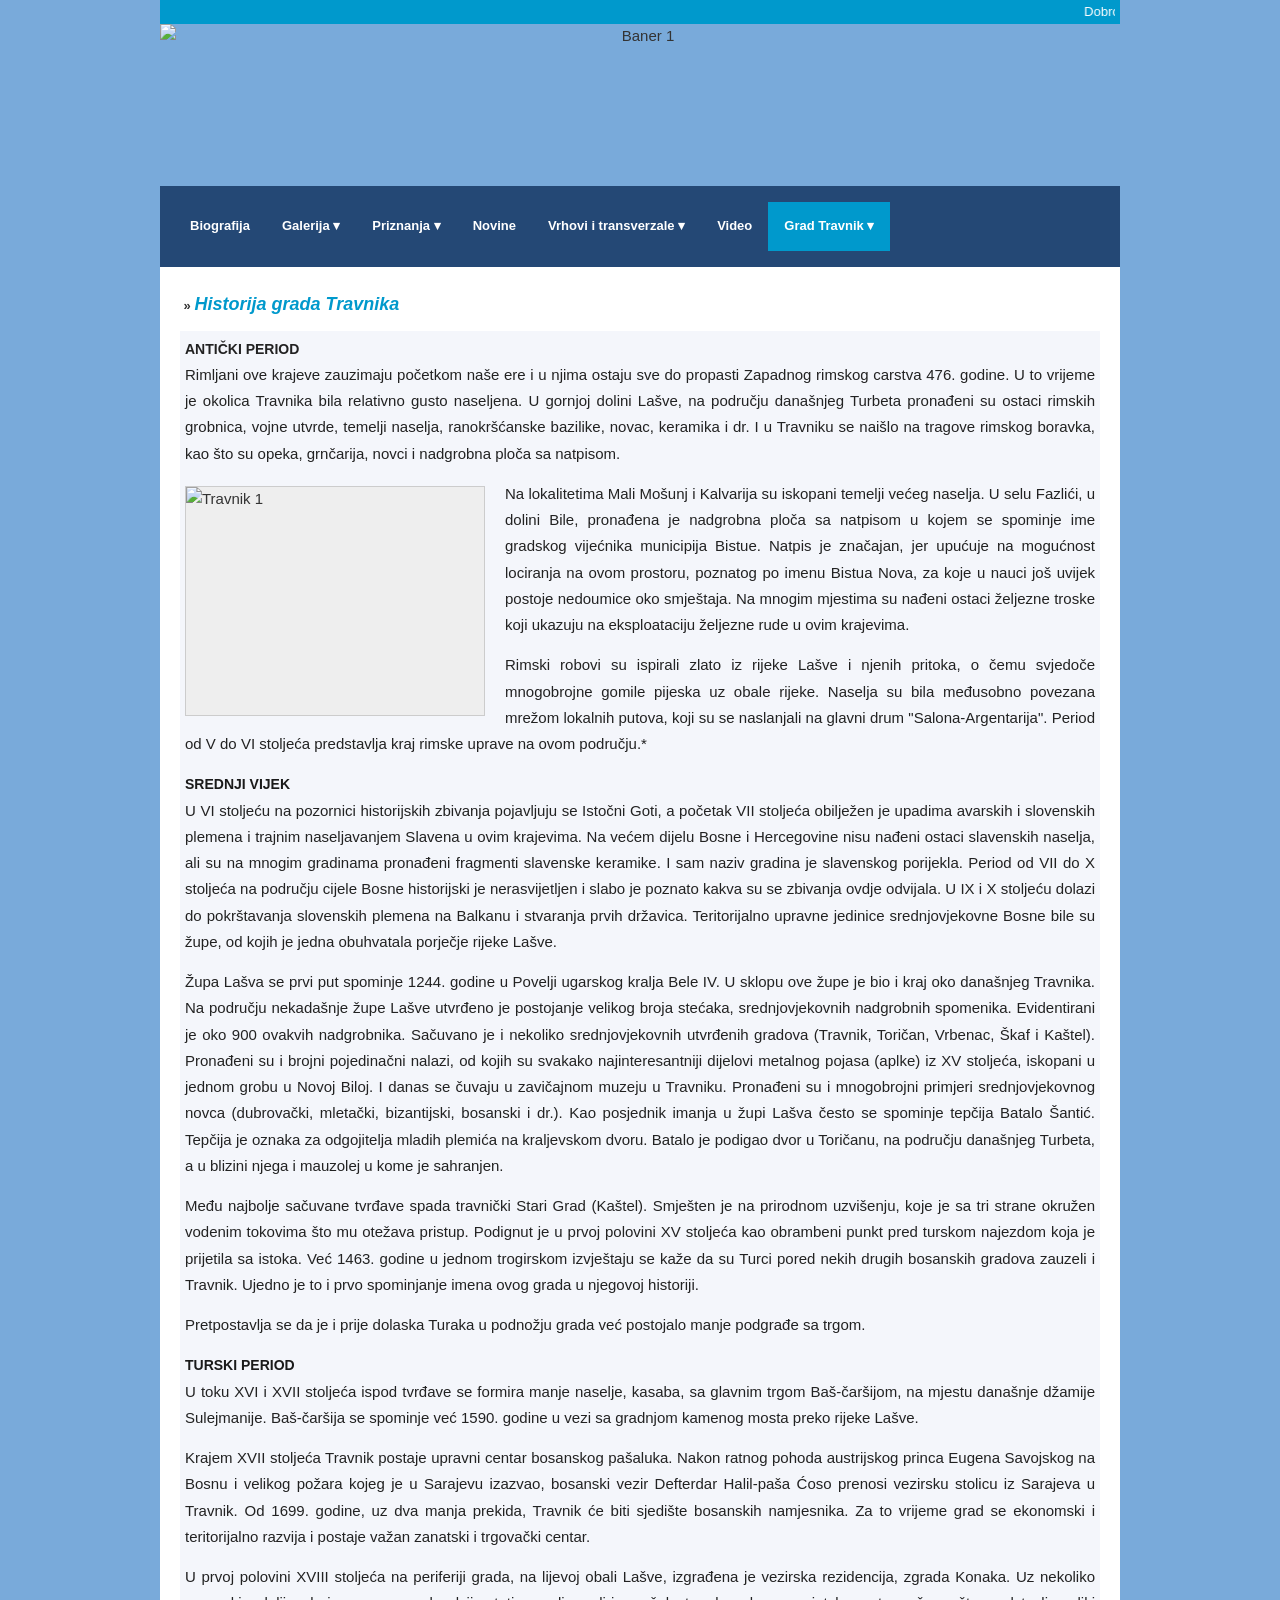
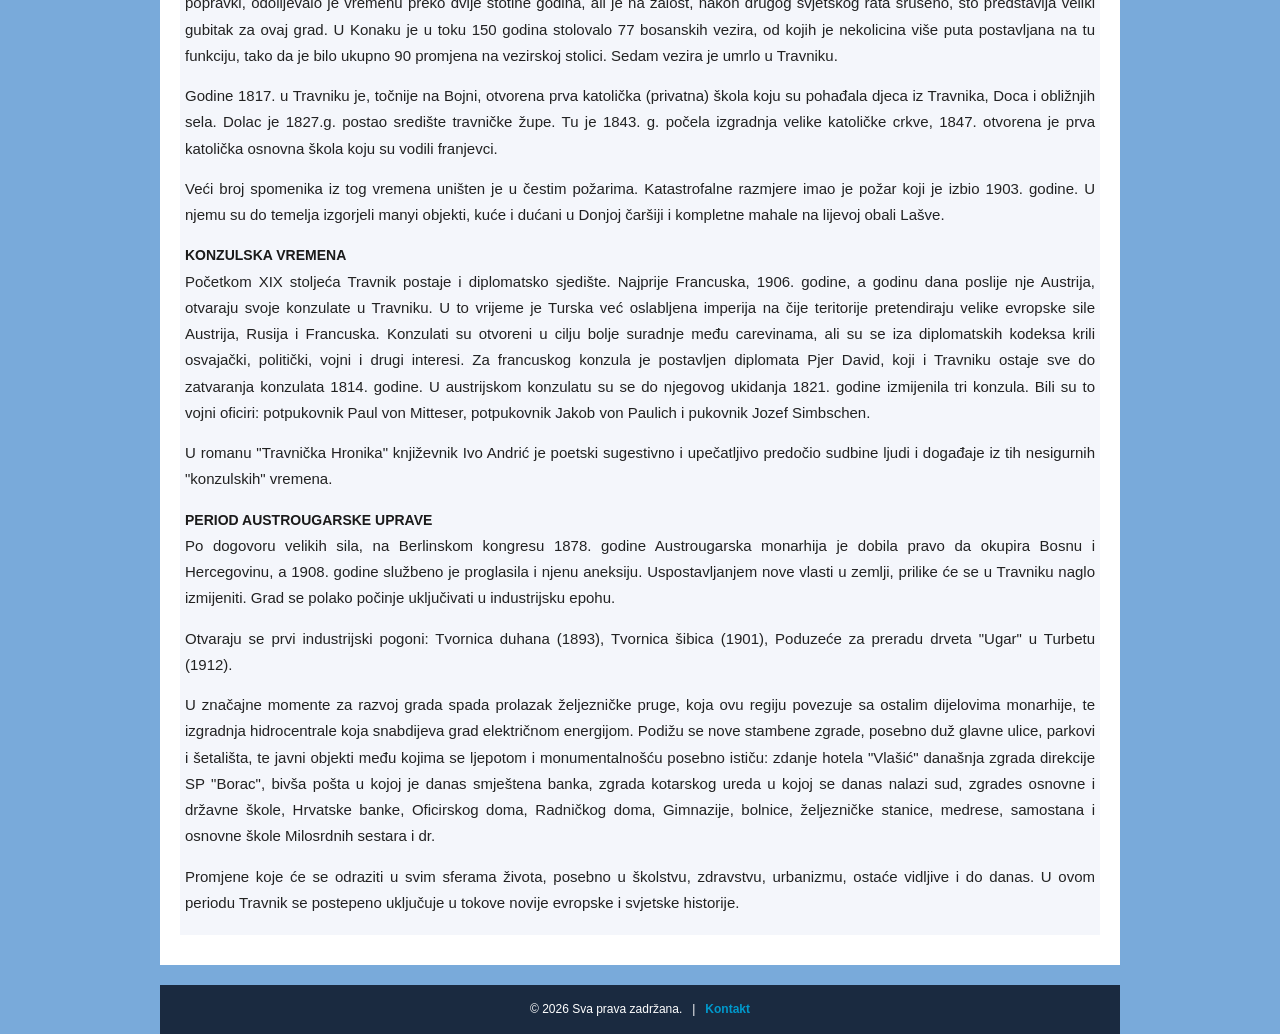
==== historija.html @ d209d476 "chore: Kreiran repozitorij od esencijalnih fajlova (veliki broj slika ignorisan)" ====
<!DOCTYPE html>
<html lang="bs">
<head>
    <script type="text/javascript">
        var sc_project=4240260;
        var sc_invisible=1;
        var sc_partition=34;
        var sc_click_stat=1;
        var sc_security="2899681d";
    </script>
    <script type="text/javascript" src="https://www.statcounter.com/counter/counter.js"></script>
    <meta charset="UTF-8">
    <meta name="viewport" content="width=device-width, initial-scale=1.0">
    <title>Historija grada Travnika</title>
    <link href="style.css" rel="stylesheet" type="text/css" />
    <link rel="canonical" href="https://meho.kolasevic.com/historija.html" />
    <style>
        .postoverflow p {
            text-align: justify !important;
        }
    </style>
</head>
<body>
<div id="container">

    <div id="qmenus">
        <marquee scrollamount="3" scrolldelay="80" width="100%" height="20">
            &nbsp;&nbsp;&nbsp;&nbsp;&nbsp;&nbsp; Dobro došli na web stranicu istaknutog planinara - transverzalca, vatrogasnog oficira, člana Auto - Moto društva Travnik i iskusnog travničkog brice Kolasević Mehmeda - Mehe
        </marquee>
    </div>

    <header>
        <div class="baner-slideshow">
            <img src="image/baner/slika1.png" class="active" alt="Baner 1">
            <img src="image/baner/slika2.png" alt="Baner 2">
            <img src="image/baner/slika3.png" alt="Baner 3">
            <img src="image/baner/slika4.png" alt="Baner 4">
        </div>
    </header>
<nav class="modern-nav">
        <div class="nav-container">
            <a href="/" class="nav-brand-text">Kolasević Mehmed Meho</a>
            <input type="checkbox" id="menu-toggle" class="menu-toggle">
            <label for="menu-toggle" class="burger-icon">
                <span></span>
                <span></span>
                <span></span>
            </label>
            <ul class="main-menu">
                <li><a href="/">Biografija</a></li>
                <li>
                    <a href="#" class="has-dropdown">Galerija <span class="dropdown-arrow">▾</span></a>
                    <ul class="dropdown-menu">
                       <li><a href="galerija/galerija.html?album=porodica">Porodica</a></li>
                        <li><a href="galerija/galerija.html?album=planinarstvo">Planinarstvo</a></li>
                        <li><a href="galerija/galerija.html?album=vatrogastvo">Vatrogastvo</a></li>
                        <li><a href="galerija/galerija.html?album=auto-moto">Auto-Moto društvo</a></li>
                        <li><a href="galerija/galerija.html?album=posljednji-ispracaj">Posljednji ispraćaj</a></li>
                    </ul>
                </li>
                <li>
                    <a href="#" class="has-dropdown">Priznanja <span class="dropdown-arrow">▾</span></a>
                    <ul class="dropdown-menu">
                        <li><a href="nagrade.html">Spisak svih priznanja</a></li>
                       <li><a href="galerija/galerija.html?album=p-planinarstvo">Planinarstvo</a></li>
                        <li><a href="galerija/galerija.html?album=p-vatrogastvo">Vatrogastvo</a></li>
                        <li><a href="galerija/galerija.html?album=p-auto-moto">Auto-Moto</a></li>
                    </ul>
                </li>

                <li><a href="galerija/galerija.html?album=novine">Novine</a></li>
                <li>
                    <a href="#" class="has-dropdown">Vrhovi i transverzale <span class="dropdown-arrow">▾</span></a>
                    <ul class="dropdown-menu">
                        <li><a href="vrhovi.html">Osvojeni vrhovi</a></li>
                        <li><a href="transverzale.html">Pl. transverzale</a></li>
                    </ul>
                </li>
                <li><a href="video.html">Video</a></li>

                <li>
                    <a href="#" class="has-dropdown">Grad Travnik <span class="dropdown-arrow">▾</span></a>
                        <ul class="dropdown-menu">
                            <li><a href="historija.html" class="active">O gradu Travniku</a></li>
                            <li><a href="galerija/galerija.html?album=travnik">Slike Travnika</a></li>

                        </ul>

                </li>
            </ul>
        </div>
    </nav>

    <div id="main-content">
        <div id="content-wrapper">

            <div class="nav">
                &nbsp;&raquo; <span class="maintitle"><span class="style24">Historija grada Travnika</span></span>
            </div>

            <div class="row1">
                <div class="postoverflow">

                    <p align="justify"><span style="font-size:14px; font-weight:bold;">ANTIČKI PERIOD</span><br>
                        Rimljani ove krajeve zauzimaju početkom naše ere i u njima ostaju sve do propasti Zapadnog rimskog carstva 476. godine. U to vrijeme je okolica Travnika bila relativno gusto naseljena. U gornjoj dolini Lašve, na području današnjeg Turbeta pronađeni su ostaci rimskih grobnica, vojne utvrde, temelji naselja, ranokršćanske bazilike, novac, keramika i dr. I u Travniku se naišlo na tragove rimskog boravka, kao što su opeka, grnčarija, novci i nadgrobna ploča sa natpisom.</p>

                    <div class="history-slideshow large-slideshow">
                        <img src="galerija/slike/travnik/travnik8.jpg" class="active" alt="Travnik 1">
                        <img src="galerija/slike/travnik/travnik9.jpg" alt="Travnik 2">
                        <img src="galerija/slike/travnik/travnik16.jpg" alt="Travnik 3">
                        <img src="galerija/slike/travnik/travnik4.jpg" alt="Travnik 4">
                        <img src="galerija/slike/travnik/travnik5.jpg" alt="Travnik 5">
                    </div>

                    <p>Na lokalitetima Mali Mošunj i Kalvarija su iskopani temelji većeg naselja. U selu Fazlići, u dolini Bile, pronađena je nadgrobna ploča sa natpisom u kojem se spominje ime gradskog vijećnika municipija Bistue. Natpis je značajan, jer upućuje na mogućnost lociranja na ovom prostoru, poznatog po imenu Bistua Nova, za koje u nauci još uvijek postoje nedoumice oko smještaja. Na mnogim mjestima su nađeni ostaci željezne troske koji ukazuju na eksploataciju željezne rude u ovim krajevima.</p>

                    <p>Rimski robovi su ispirali zlato iz rijeke Lašve i njenih pritoka, o čemu svjedoče mnogobrojne gomile pijeska uz obale rijeke. Naselja su bila međusobno povezana mrežom lokalnih putova, koji su se naslanjali na glavni drum &quot;Salona-Argentarija&quot;. Period od V do VI stoljeća predstavlja kraj rimske uprave na ovom području.*</p>

                    <p align="justify"><strong><span style="font-size:14px;">SREDNJI VIJEK</span></strong><br>
                        U VI stoljeću na pozornici historijskih zbivanja pojavljuju se Istočni Goti, a početak VII stoljeća obilježen je upadima avarskih i slovenskih plemena i trajnim naseljavanjem Slavena u ovim krajevima. Na većem dijelu Bosne i Hercegovine nisu nađeni ostaci slavenskih naselja, ali su na mnogim gradinama pronađeni fragmenti slavenske keramike. I sam naziv gradina je slavenskog porijekla. Period od VII do X stoljeća na području cijele Bosne historijski je nerasvijetljen i slabo je poznato kakva su se zbivanja ovdje odvijala. U IX i X stoljeću dolazi do pokrštavanja slovenskih plemena na Balkanu i stvaranja prvih državica. Teritorijalno upravne jedinice srednjovjekovne Bosne bile su župe, od kojih je jedna obuhvatala porječje rijeke Lašve.</p>

                    <p>Župa Lašva se prvi put spominje 1244. godine u Povelji ugarskog kralja Bele IV. U sklopu ove župe je bio i kraj oko današnjeg Travnika. Na području nekadašnje župe Lašve utvrđeno je postojanje velikog broja stećaka, srednjovjekovnih nadgrobnih spomenika. Evidentirani je oko 900 ovakvih nadgrobnika. Sačuvano je i nekoliko srednjovjekovnih utvrđenih gradova (Travnik, Toričan, Vrbenac, Škaf i Kaštel). Pronađeni su i brojni pojedinačni nalazi, od kojih su svakako najinteresantniji dijelovi metalnog pojasa (aplke) iz XV stoljeća, iskopani u jednom grobu u Novoj Biloj. I danas se čuvaju u zavičajnom muzeju u Travniku. Pronađeni su i mnogobrojni primjeri srednjovjekovnog novca (dubrovački, mletački, bizantijski, bosanski i dr.). Kao posjednik imanja u župi Lašva često se spominje tepčija Batalo Šantić. Tepčija je oznaka za odgojitelja mladih plemića na kraljevskom dvoru. Batalo je podigao dvor u Toričanu, na području današnjeg Turbeta, a u blizini njega i mauzolej u kome je sahranjen.</p>

                    <p>Među najbolje sačuvane tvrđave spada travnički Stari Grad (Kaštel). Smješten je na prirodnom uzvišenju, koje je sa tri strane okružen vodenim tokovima što mu otežava pristup. Podignut je u prvoj polovini XV stoljeća kao obrambeni punkt pred turskom najezdom koja je prijetila sa istoka. Već 1463. godine u jednom trogirskom izvještaju se kaže da su Turci pored nekih drugih bosanskih gradova zauzeli i Travnik. Ujedno je to i prvo spominjanje imena ovog grada u njegovoj historiji.</p>

                    <p>Pretpostavlja se da je i prije dolaska Turaka u podnožju grada već postojalo manje podgrađe sa trgom.</p>

                    <p align="justify"><strong><span style="font-size:14px;">TURSKI PERIOD</span></strong><br>
                        U toku XVI i XVII stoljeća ispod tvrđave se formira manje naselje, kasaba, sa glavnim trgom Baš-čaršijom, na mjestu današnje džamije Sulejmanije. Baš-čaršija se spominje već 1590. godine u vezi sa gradnjom kamenog mosta preko rijeke Lašve.</p>

                    <p>Krajem XVII stoljeća Travnik postaje upravni centar bosanskog pašaluka. Nakon ratnog pohoda austrijskog princa Eugena Savojskog na Bosnu i velikog požara kojeg je u Sarajevu izazvao, bosanski vezir Defterdar Halil-paša Ćoso prenosi vezirsku stolicu iz Sarajeva u Travnik. Od 1699. godine, uz dva manja prekida, Travnik će biti sjedište bosanskih namjesnika. Za to vrijeme grad se ekonomski i teritorijalno razvija i postaje važan zanatski i trgovački centar.</p>

                    <p>U prvoj polovini XVIII stoljeća na periferiji grada, na lijevoj obali Lašve, izgrađena je vezirska rezidencija, zgrada Konaka. Uz nekoliko popravki, odolijevalo je vremenu preko dvije stotine godina, ali je na žalost, nakon drugog svjetskog rata srušeno, što predstavlja veliki gubitak za ovaj grad. U Konaku je u toku 150 godina stolovalo 77 bosanskih vezira, od kojih je nekolicina više puta postavljana na tu funkciju, tako da je bilo ukupno 90 promjena na vezirskoj stolici. Sedam vezira je umrlo u Travniku.</p>

                    <p>Godine 1817. u Travniku je, točnije na Bojni, otvorena prva katolička (privatna) škola koju su pohađala djeca iz Travnika, Doca i obližnjih sela. Dolac je 1827.g. postao središte travničke župe. Tu je 1843. g. počela izgradnja velike katoličke crkve, 1847. otvorena je prva katolička osnovna škola koju su vodili franjevci.</p>

                    <p>Veći broj spomenika iz tog vremena uništen je u čestim požarima. Katastrofalne razmjere imao je požar koji je izbio 1903. godine. U njemu su do temelja izgorjeli manyi objekti, kuće i dućani u Donjoj čaršiji i kompletne mahale na lijevoj obali Lašve.</p>

                    <p align="justify"><strong><span style="font-size:14px;">KONZULSKA VREMENA</span></strong><br>
                        Početkom XIX stoljeća Travnik postaje i diplomatsko sjedište. Najprije Francuska, 1906. godine, a godinu dana poslije nje Austrija, otvaraju svoje konzulate u Travniku. U to vrijeme je Turska već oslabljena imperija na čije teritorije pretendiraju velike evropske sile Austrija, Rusija i Francuska. Konzulati su otvoreni u cilju bolje suradnje među carevinama, ali su se iza diplomatskih kodeksa krili osvajački, politički, vojni i drugi interesi. Za francuskog konzula je postavljen diplomata Pjer David, koji i Travniku ostaje sve do zatvaranja konzulata 1814. godine. U austrijskom konzulatu su se do njegovog ukidanja 1821. godine izmijenila tri konzula. Bili su to vojni oficiri: potpukovnik Paul von Mitteser, potpukovnik Jakob von Paulich i pukovnik Jozef Simbschen.</p>

                    <p>U romanu &quot;Travnička Hronika&quot; književnik Ivo Andrić je poetski sugestivno i upečatljivo predočio sudbine ljudi i događaje iz tih nesigurnih &quot;konzulskih&quot; vremena.</p>

                    <p align="justify"><strong><span style="font-size:14px;">PERIOD AUSTROUGARSKE UPRAVE</span></strong><br>
                        Po dogovoru velikih sila, na Berlinskom kongresu 1878. godine Austrougarska monarhija je dobila pravo da okupira Bosnu i Hercegovinu, a 1908. godine službeno je proglasila i njenu aneksiju. Uspostavljanjem nove vlasti u zemlji, prilike će se u Travniku naglo izmijeniti. Grad se polako počinje uključivati u industrijsku epohu.</p>

                    <p>Otvaraju se prvi industrijski pogoni: Tvornica duhana (1893), Tvornica šibica (1901), Poduzeće za preradu drveta &quot;Ugar&quot; u Turbetu (1912).</p>

                    <p>U značajne momente za razvoj grada spada prolazak željezničke pruge, koja ovu regiju povezuje sa ostalim dijelovima monarhije, te izgradnja hidrocentrale koja snabdijeva grad električnom energijom. Podižu se nove stambene zgrade, posebno duž glavne ulice, parkovi i šetališta, te javni objekti među kojima se ljepotom i monumentalnošću posebno ističu: zdanje hotela &quot;Vlašić&quot; današnja zgrada direkcije SP &quot;Borac&quot;, bivša pošta u kojoj je danas smještena banka, zgrada kotarskog ureda u kojoj se danas nalazi sud, zgrades osnovne i državne škole, Hrvatske banke, Oficirskog doma, Radničkog doma, Gimnazije, bolnice, željezničke stanice, medrese, samostana i osnovne škole Milosrdnih sestara i dr.</p>

                    <p>Promjene koje će se odraziti u svim sferama života, posebno u školstvu, zdravstvu, urbanizmu, ostaće vidljive i do danas. U ovom periodu Travnik se postepeno uključuje u tokove novije evropske i svjetske historije.</p>

                </div>
            </div>

        </div>
    </div>

    <footer class="site-footer">
        <div class="footer-content">
            <p>&copy; 2026 Sva prava zadržana. &nbsp; | &nbsp; <a href="mailto:kolasevic@gmail.com">Kontakt</a></p>
        </div>
    </footer>
</div>

<script>

    document.getElementById('menu-toggle').addEventListener('change', function() {
        document.body.classList.toggle('menu-open', this.checked);
    });
    
    window.addEventListener('scroll', function() {
        var nav = document.querySelector('.modern-nav');
        if (window.scrollY > 150) {
            nav.classList.add('scrolled');
        } else {
            nav.classList.remove('scrolled');
        }
    });

    document.querySelectorAll('.main-menu > li > a.has-dropdown').forEach(function(link) {
        link.addEventListener('click', function(e) {
            if (window.innerWidth <= 768) {
                e.preventDefault();
                var parent = this.parentElement;
                var isOpen = parent.classList.contains('open');
                document.querySelectorAll('.main-menu > li').forEach(function(li) {
                    li.classList.remove('open');
                });
                if (!isOpen) {
                    parent.classList.add('open');
                }
            }
        });
    });

    document.querySelectorAll('.dropdown-menu a.active').forEach(function(activeItem) {
        var parentLi = activeItem.closest('.main-menu > li');
        if (parentLi) {
            var parentLink = parentLi.querySelector('.has-dropdown');
            if (parentLink) parentLink.classList.add('active');
        }
    });

    function startSlideshow(containerClass, interval) {
        var slides = document.querySelectorAll(containerClass + ' img');
        if (slides.length > 0) {
            var currentSlide = 0;
            setInterval(function() {
                slides[currentSlide].classList.remove('active');
                currentSlide = (currentSlide + 1) % slides.length;
                slides[currentSlide].classList.add('active');
            }, interval);
        }
    }

    startSlideshow('.baner-slideshow', 4000);
    startSlideshow('.history-slideshow', 4000);
</script>
</body>
</html>
---- style.css ----
* {
    box-sizing: border-box;
    margin: 0;
    padding: 0;
}

html, body {
    height: 100%;
}

body {
    font-family: Verdana, Arial, Helvetica, sans-serif;
    font-size: 15px;
    line-height: 1.6;
    color: #333;
    background-color: #79aada;
    background-image: url(image/page_bg.gif);
    background-repeat: repeat-y;
    background-position: center 0;
    text-align: center;
}

#container {
    max-width: 960px;
    width: 100%;
    margin: 0 auto;
    text-align: left;
    overflow: visible;
    display: flex;
    flex-direction: column;
    min-height: 100vh;
}

#qmenus {
    clear: both;
    display: block;
    background-color: #0099CC;
    padding: 2px 5px;
    height: 24px;
    text-align: center;
    overflow: hidden;
}

#qmenus marquee {
    font-size: 13px;
    color: #ffffff;
    line-height: 20px;
}

header {
    display: block;
    text-align: center;
    margin-bottom: 0;
}
.baner-slideshow {
    width: 100%;
    height: auto;
    aspect-ratio: 952 / 161;
    margin: 0 auto;
    position: relative;
    overflow: hidden;
}

.baner-slideshow img {
    position: absolute;
    top: 0;
    left: 0;
    width: 100%;
    height: 100%;
    object-fit: fill;
    opacity: 0;
    transition: opacity 1s ease-in-out;
}

.baner-slideshow img.active {
    opacity: 1;
}

.modern-nav {
    background-color: #244875;
    position: sticky;
    top: 0;
    width: 100%;
    z-index: 999;
    font-family: Verdana, Arial, sans-serif;
    transition: padding 0.3s ease;
}

.nav-container {
    flex-wrap: wrap;
    padding: 16px 14px;
    display: flex;
    align-items: center;
    justify-content: space-between;
    transition: padding 0.3s ease;
}

.nav-brand-text {
    color: #ffffff;
    font-size: 14px;
    font-weight: bold;
    display: none;
    text-decoration: none;
    white-space: nowrap;
}

.burger-icon {
        display: none;
        width: 32px;
        height: 24px;
        position: relative;
        cursor: pointer;
        flex-shrink: 0;
        z-index: 1001;
        -webkit-tap-highlight-color: transparent;
        outline: none;
 }
.menu-toggle {
    display: none;
}

.burger-icon span {
    display: block;
    position: absolute;
    height: 3px;
    width: 100%;
    background: #ffffff;
    border-radius: 3px;
    left: 0;
    transition: 0.25s ease-in-out;
}

.burger-icon span:nth-child(1) { top: 0; }
.burger-icon span:nth-child(2) { top: 10px; }
.burger-icon span:nth-child(3) { top: 20px; }

.menu-toggle:checked ~ .burger-icon span:nth-child(1) {
    top: 10px;
    transform: rotate(135deg);
}
.menu-toggle:checked ~ .burger-icon span:nth-child(2) {
    opacity: 0;
    left: -60px;
}
.menu-toggle:checked ~ .burger-icon span:nth-child(3) {
    top: 10px;
    transform: rotate(-135deg);
}

.main-menu {
    list-style: none;
    display: flex;
    flex-wrap: wrap;
    align-items: center;
}

.main-menu > li {
    position: relative;
}

.main-menu li a {
    display: block;
    color: #ffffff;
    text-decoration: none;
    padding: 14px 16px;
    font-size: 13px;
    font-weight: bold;
    transition: background 0.2s ease;
    white-space: nowrap;
}

.main-menu li a.active {
    background-color: #0099CC !important;
    color: #ffffff !important;
}

.main-menu li a:hover {
    background-color: #3a6ba3;
}

.dropdown-menu {
    display: none;
    position: absolute;
    top: 100%;
    left: 0;
    background-color: #1b3658;
    list-style: none;
    min-width: 200px;
    box-shadow: 0 4px 12px rgba(0,0,0,0.3);
    z-index: 1000;
}

.dropdown-menu li {
    display: block;
}

.dropdown-menu li a {
    padding: 11px 18px;
    font-size: 13px;
    font-weight: normal;
    border-bottom: 1px solid #244875;
    white-space: normal;
}

.dropdown-menu li:last-child a {
    border-bottom: none;
}

.main-menu > li:hover .dropdown-menu {
    display: block;
}

#main-content {
    width: 100%;
    float: none;
    clear: both;
    padding: 15px 0 30px;
    background-color: #ffffff;
    flex: 1 0 auto;
}

#content-wrapper {
    padding: 0 20px;
    font-size: 15px;
}

.nav {
    font-weight: bold;
    font-size: 13px;
    line-height: 110%;
    padding: 8px 0;
    margin-bottom: 5px;
}

.maintitle {
    font: bold 22px/120% "Trebuchet MS", Verdana, Arial, sans-serif;
    color: #839fbc;
    text-decoration: none;
}

.style24 {
    color: #0099CC;
    font-family: Verdana, Arial, Helvetica, sans-serif;
    font-style: italic;
    font-size: 18px;
}

.row1 {
    background: #f4f6fb;
    line-height: 1.6;
}

.postoverflow {
    padding: 5px;
}

.postoverflow p {
    font-size: 15px;
    line-height: 1.75;
    margin-bottom: 14px;
    color: #222;
}
.postoverflow ul {
    padding-left: 25px;
    margin-bottom: 15px;
}

.postoverflow strong {
    color: #1a1a1a;
}

.postoverflow video {
    max-width: 100%;
    height: auto;
    border: 1px solid #ccc;
}

.style28 {
    color: #000000;
}

.style30 {
    color: #333333;
}

.history-slideshow {
    float: left;
    margin: 5px 15px 10px 0;
    width: 126px;
    height: 184px;
    position: relative;
    border: 1px solid #ccc;
    overflow: hidden;
    background: #eee;
}


.history-slideshow.large-slideshow {
    width: 300px !important;
    height: 230px !important;
    float: left;
    margin: 5px 20px 15px 0;
}

.history-slideshow img {
    position: absolute;
    top: 0;
    left: 0;
    width: 100%;
    height: 100%;
    object-fit: cover;
    opacity: 0;
    transition: opacity 1.5s ease-in-out;
}

.history-slideshow img.active {
    opacity: 1;
}

.site-footer {
    background-color: #1a2a40;
    color: #ffffff;
    padding: 15px 0;
    margin-top: 20px;
    font-size: 12px;
    text-align: center;
    width: 100%;
    flex-shrink: 0;
}

.footer-content {
    max-width: 960px;
    margin: 0 auto;
    padding: 0 20px;
    display: flex;
    justify-content: center;
    align-items: center;
    gap: 15px;
}

.site-footer a {
    color: #0099CC;
    text-decoration: none;
    font-weight: bold;
}

.site-footer a:hover {
    text-decoration: underline;
}

@media (max-width: 768px) {
    .modern-nav.scrolled .nav-container {
        padding: 8px 14px;
    }

    .modern-nav.scrolled .nav-brand-text {
        display: block;
    }

    .main-menu > li:hover .dropdown-menu {
        display: none;
    }
    .main-menu > li.open .dropdown-menu {
        display: block !important;
    }

    .burger-icon {
        display: block;
        margin-left:auto;
    }

    .nav-container {
        flex-wrap: wrap;
        padding: 16px 14px;
    }

    .main-menu {
        display: none;
        flex-direction: column;
        width: 100%;
        background-color: #244875;
        margin-top: 15px;
    }

    .menu-toggle:checked ~ .main-menu {
        display: flex;
    }

    .main-menu > li {
        width: 100%;
    }

    .main-menu > li > a {
        padding: 14px 16px;
        font-size: 15px;
        border-bottom: 1px solid #1b3658;
        display: flex;
        justify-content: space-between;
        align-items: center;
    }

    .main-menu > li > a.has-dropdown::after {
        content: '▸';
        font-size: 12px;
        transition: transform 0.2s;
    }

    .main-menu > li.open > a.has-dropdown::after {
        transform: rotate(90deg);
    }

    .dropdown-menu {
        position: static;
        display: none;
        box-shadow: none;
        background-color: #16304f;
        min-width: 100%;
    }

    .main-menu > li.open .dropdown-menu {
        display: block;
    }

    .dropdown-menu li a {
        padding: 12px 28px;
        font-size: 14px;
        border-bottom: 1px solid #244875;
    }

    #content-wrapper {
        padding: 0 12px;
    }

    .postoverflow p {
        font-size: 15px;
    }

    .postoverflow video[id="slika"], .history-slideshow:not(.large-slideshow) {
        float: left !important;
        max-width: 105px;
        height: 154px;
        margin: 4px 12px 6px 0 !important;
    }

    .history-slideshow.large-slideshow {
        width: 100% !important;
        height: auto !important;
        aspect-ratio: 3 / 2;
        float: none !important;
        margin: 10px 0 !important;
    }

    .baner-slideshow {
        height: auto;
        aspect-ratio: 952 / 161;
    }
}

.transverzale-layout {
    display: flex;
    align-items: flex-start;
    gap: 20px;
    padding: 10px;
}

.transverzale-amblemi {
    flex: 0 0 110px;
    display: flex;
    flex-direction: column;
    align-items: center;
    gap: 10px;
}

.transverzale-amblemi img {
    display: block;
    max-width: 100%;
    height: auto;
    border: 1px solid #ccc;
}

.transverzale-layout .postoverflow {
    flex: 1 1 auto;
    min-width: 0;
}

@media (max-width: 768px) {
    .transverzale-layout {
        flex-direction: column;
        gap: 10px;
    }

    .transverzale-amblemi {
        flex: none;
        width: 100%;
        flex-direction: row;
        flex-wrap: wrap;
        justify-content: center;
        gap: 8px;
    }

    .transverzale-amblemi img {
        width: auto;
        max-width: 80px;
        max-height: 90px;
        object-fit: contain;
    }
}

.video-kontejner {
    position: relative;
    padding-bottom: 56.25%;
    padding-top: 0;
    height: 0;
    overflow: hidden;
    max-width: 560px;
    margin: 20px auto;
}

.video-kontejner iframe {
    position: absolute;
    top: 0;
    left: 0;
    width: 100%;
    height: 100%;
    border: 0;
}

.napomena-full {
    padding: 12px 15px;
}

@media (max-width: 768px) {
    .dropdown-arrow {
        display: none;
    }
}

body.menu-open {
    overflow: hidden;
}
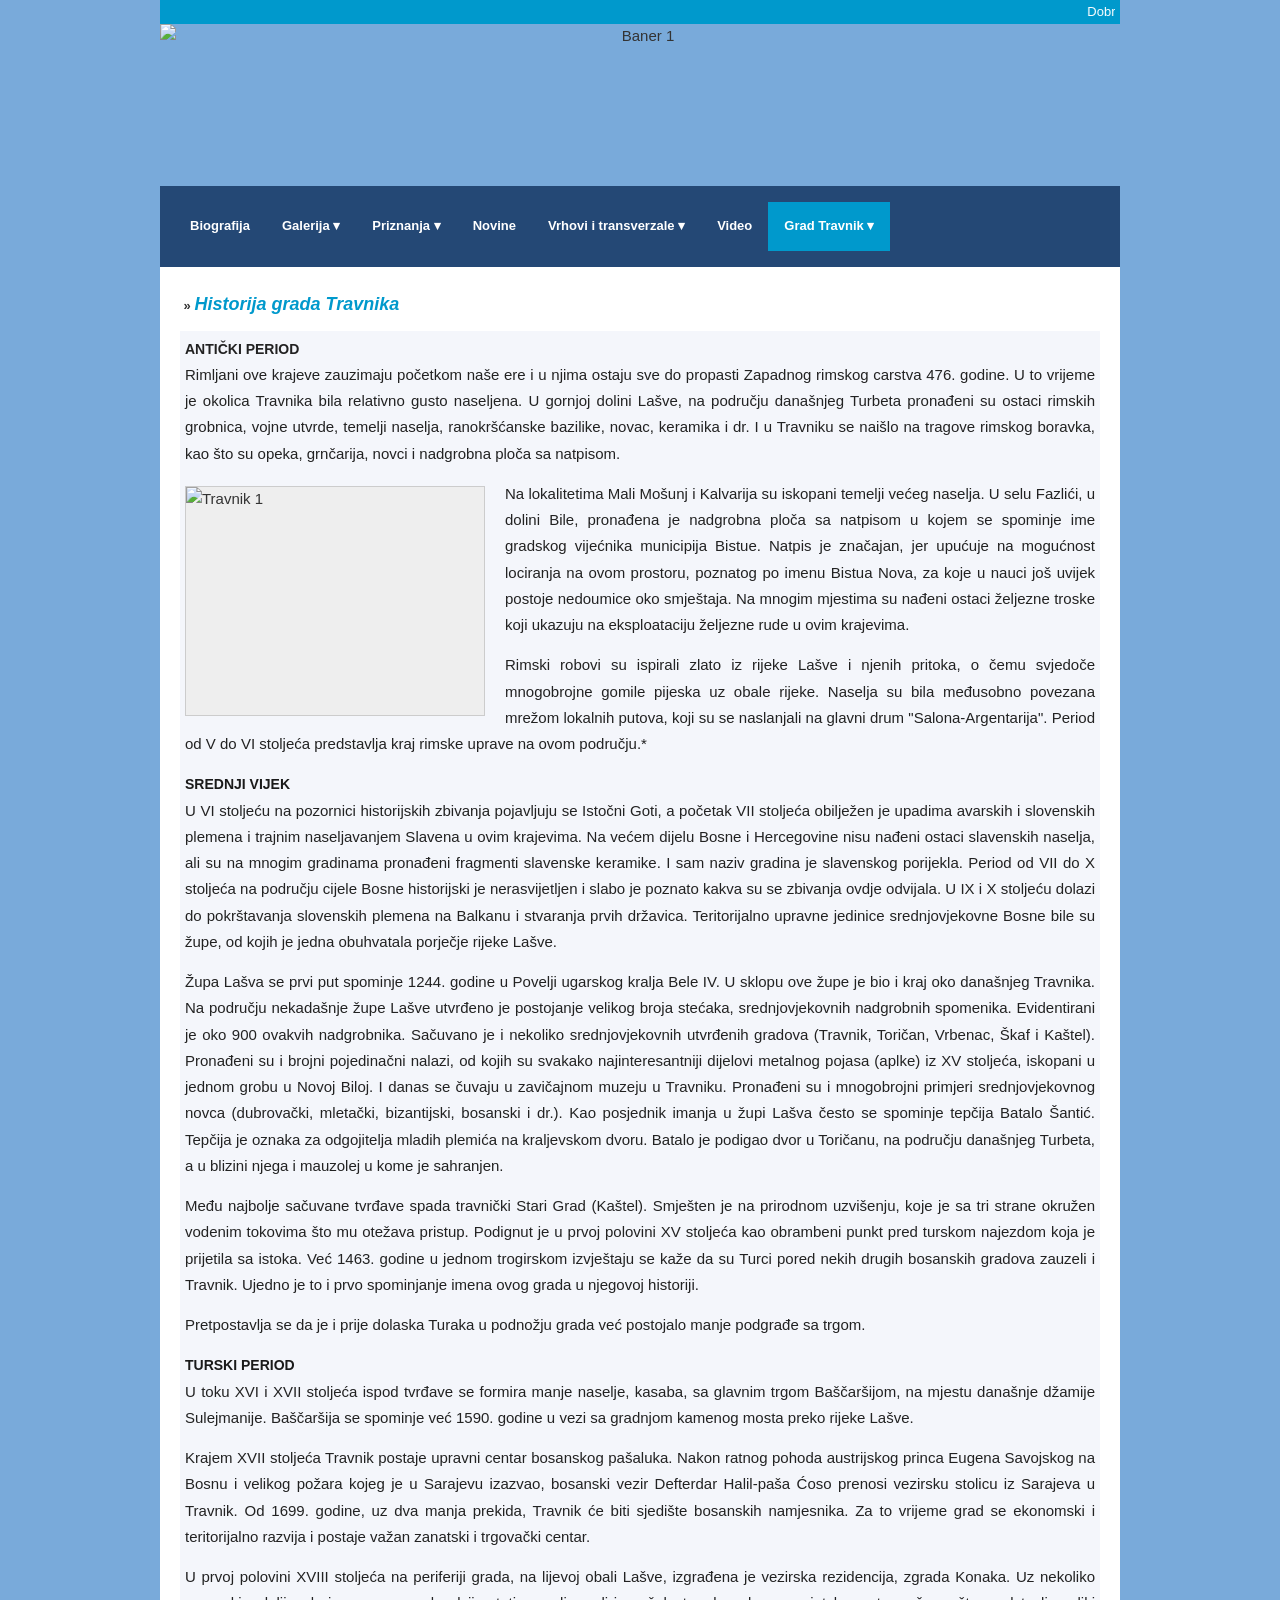
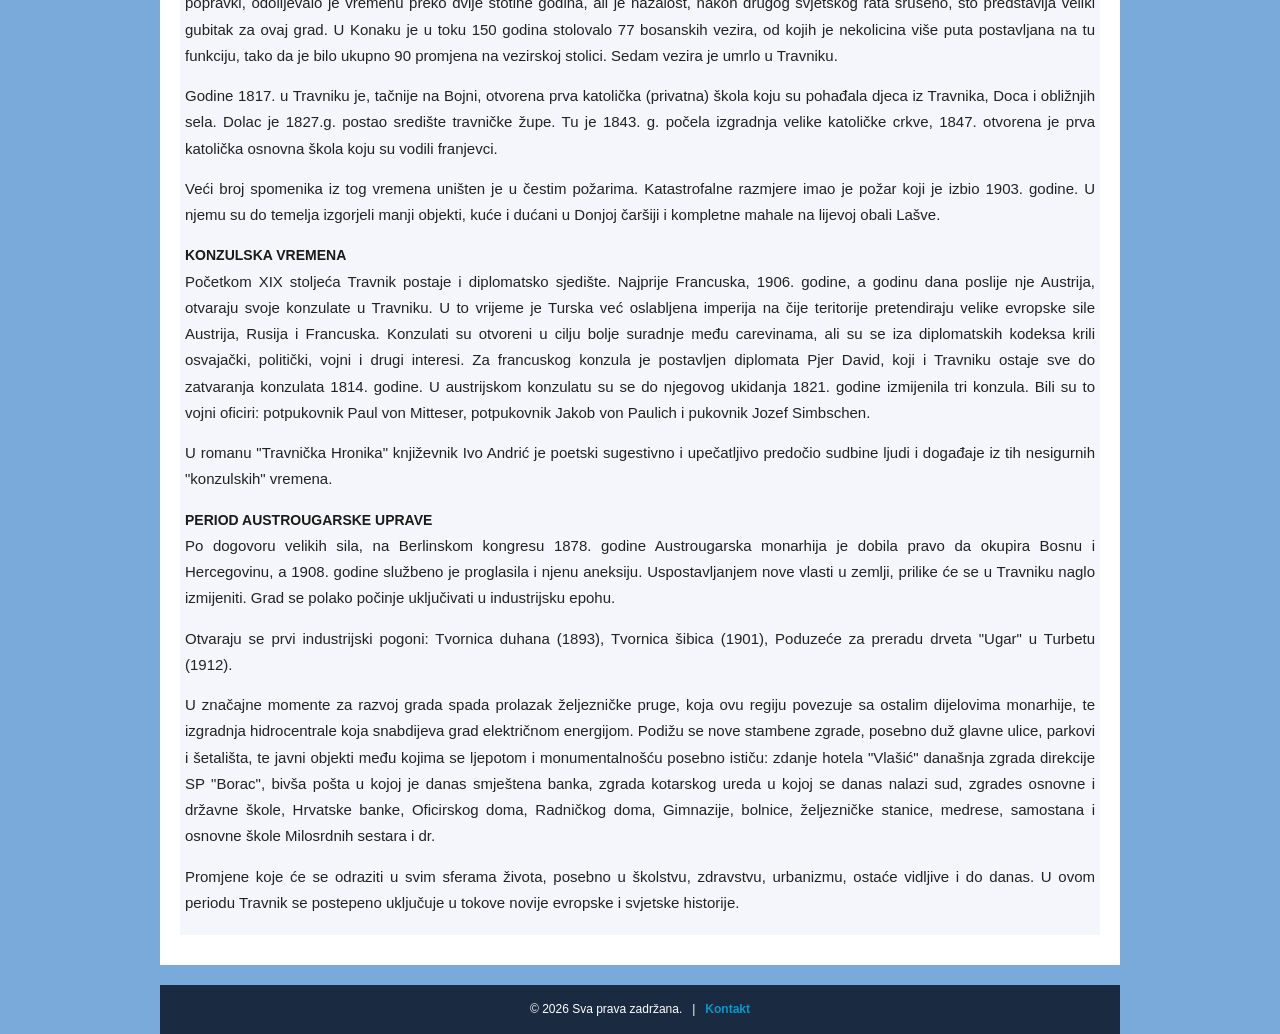
==== commit 6720cf73: "fix: prepravljenje gram. greske u historija.html fajlu" ====
--- a/historija.html
+++ b/historija.html
@@ -126,15 +126,15 @@
                     <p>Pretpostavlja se da je i prije dolaska Turaka u podnožju grada već postojalo manje podgrađe sa trgom.</p>
 
                     <p align="justify"><strong><span style="font-size:14px;">TURSKI PERIOD</span></strong><br>
-                        U toku XVI i XVII stoljeća ispod tvrđave se formira manje naselje, kasaba, sa glavnim trgom Baš-čaršijom, na mjestu današnje džamije Sulejmanije. Baš-čaršija se spominje već 1590. godine u vezi sa gradnjom kamenog mosta preko rijeke Lašve.</p>
+                        U toku XVI i XVII stoljeća ispod tvrđave se formira manje naselje, kasaba, sa glavnim trgom Baščaršijom, na mjestu današnje džamije Sulejmanije. Baščaršija se spominje već 1590. godine u vezi sa gradnjom kamenog mosta preko rijeke Lašve.</p>
 
                     <p>Krajem XVII stoljeća Travnik postaje upravni centar bosanskog pašaluka. Nakon ratnog pohoda austrijskog princa Eugena Savojskog na Bosnu i velikog požara kojeg je u Sarajevu izazvao, bosanski vezir Defterdar Halil-paša Ćoso prenosi vezirsku stolicu iz Sarajeva u Travnik. Od 1699. godine, uz dva manja prekida, Travnik će biti sjedište bosanskih namjesnika. Za to vrijeme grad se ekonomski i teritorijalno razvija i postaje važan zanatski i trgovački centar.</p>
 
-                    <p>U prvoj polovini XVIII stoljeća na periferiji grada, na lijevoj obali Lašve, izgrađena je vezirska rezidencija, zgrada Konaka. Uz nekoliko popravki, odolijevalo je vremenu preko dvije stotine godina, ali je na žalost, nakon drugog svjetskog rata srušeno, što predstavlja veliki gubitak za ovaj grad. U Konaku je u toku 150 godina stolovalo 77 bosanskih vezira, od kojih je nekolicina više puta postavljana na tu funkciju, tako da je bilo ukupno 90 promjena na vezirskoj stolici. Sedam vezira je umrlo u Travniku.</p>
-
-                    <p>Godine 1817. u Travniku je, točnije na Bojni, otvorena prva katolička (privatna) škola koju su pohađala djeca iz Travnika, Doca i obližnjih sela. Dolac je 1827.g. postao središte travničke župe. Tu je 1843. g. počela izgradnja velike katoličke crkve, 1847. otvorena je prva katolička osnovna škola koju su vodili franjevci.</p>
-
-                    <p>Veći broj spomenika iz tog vremena uništen je u čestim požarima. Katastrofalne razmjere imao je požar koji je izbio 1903. godine. U njemu su do temelja izgorjeli manyi objekti, kuće i dućani u Donjoj čaršiji i kompletne mahale na lijevoj obali Lašve.</p>
+                    <p>U prvoj polovini XVIII stoljeća na periferiji grada, na lijevoj obali Lašve, izgrađena je vezirska rezidencija, zgrada Konaka. Uz nekoliko popravki, odolijevalo je vremenu preko dvije stotine godina, ali je nažalost, nakon drugog svjetskog rata srušeno, što predstavlja veliki gubitak za ovaj grad. U Konaku je u toku 150 godina stolovalo 77 bosanskih vezira, od kojih je nekolicina više puta postavljana na tu funkciju, tako da je bilo ukupno 90 promjena na vezirskoj stolici. Sedam vezira je umrlo u Travniku.</p>
+
+                    <p>Godine 1817. u Travniku je, tačnije na Bojni, otvorena prva katolička (privatna) škola koju su pohađala djeca iz Travnika, Doca i obližnjih sela. Dolac je 1827.g. postao središte travničke župe. Tu je 1843. g. počela izgradnja velike katoličke crkve, 1847. otvorena je prva katolička osnovna škola koju su vodili franjevci.</p>
+
+                    <p>Veći broj spomenika iz tog vremena uništen je u čestim požarima. Katastrofalne razmjere imao je požar koji je izbio 1903. godine. U njemu su do temelja izgorjeli manji objekti, kuće i dućani u Donjoj čaršiji i kompletne mahale na lijevoj obali Lašve.</p>
 
                     <p align="justify"><strong><span style="font-size:14px;">KONZULSKA VREMENA</span></strong><br>
                         Početkom XIX stoljeća Travnik postaje i diplomatsko sjedište. Najprije Francuska, 1906. godine, a godinu dana poslije nje Austrija, otvaraju svoje konzulate u Travniku. U to vrijeme je Turska već oslabljena imperija na čije teritorije pretendiraju velike evropske sile Austrija, Rusija i Francuska. Konzulati su otvoreni u cilju bolje suradnje među carevinama, ali su se iza diplomatskih kodeksa krili osvajački, politički, vojni i drugi interesi. Za francuskog konzula je postavljen diplomata Pjer David, koji i Travniku ostaje sve do zatvaranja konzulata 1814. godine. U austrijskom konzulatu su se do njegovog ukidanja 1821. godine izmijenila tri konzula. Bili su to vojni oficiri: potpukovnik Paul von Mitteser, potpukovnik Jakob von Paulich i pukovnik Jozef Simbschen.</p>
